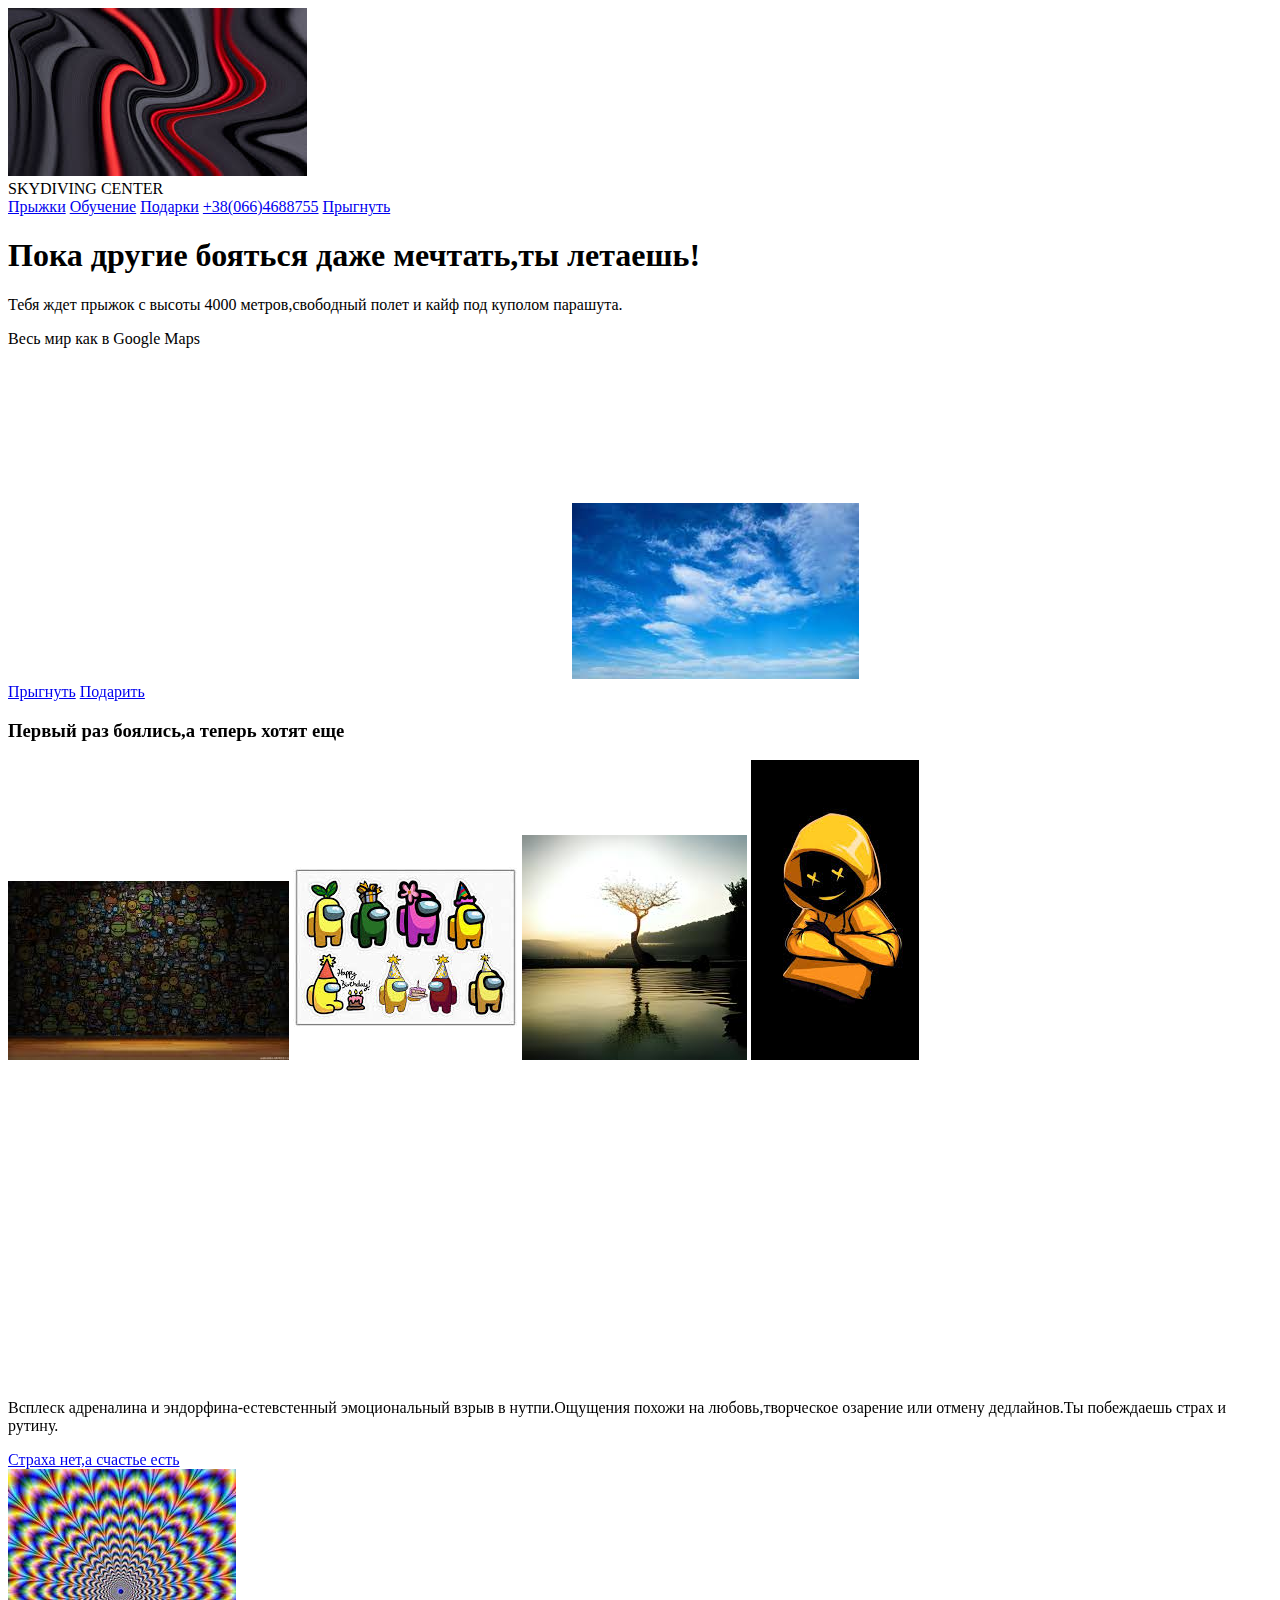
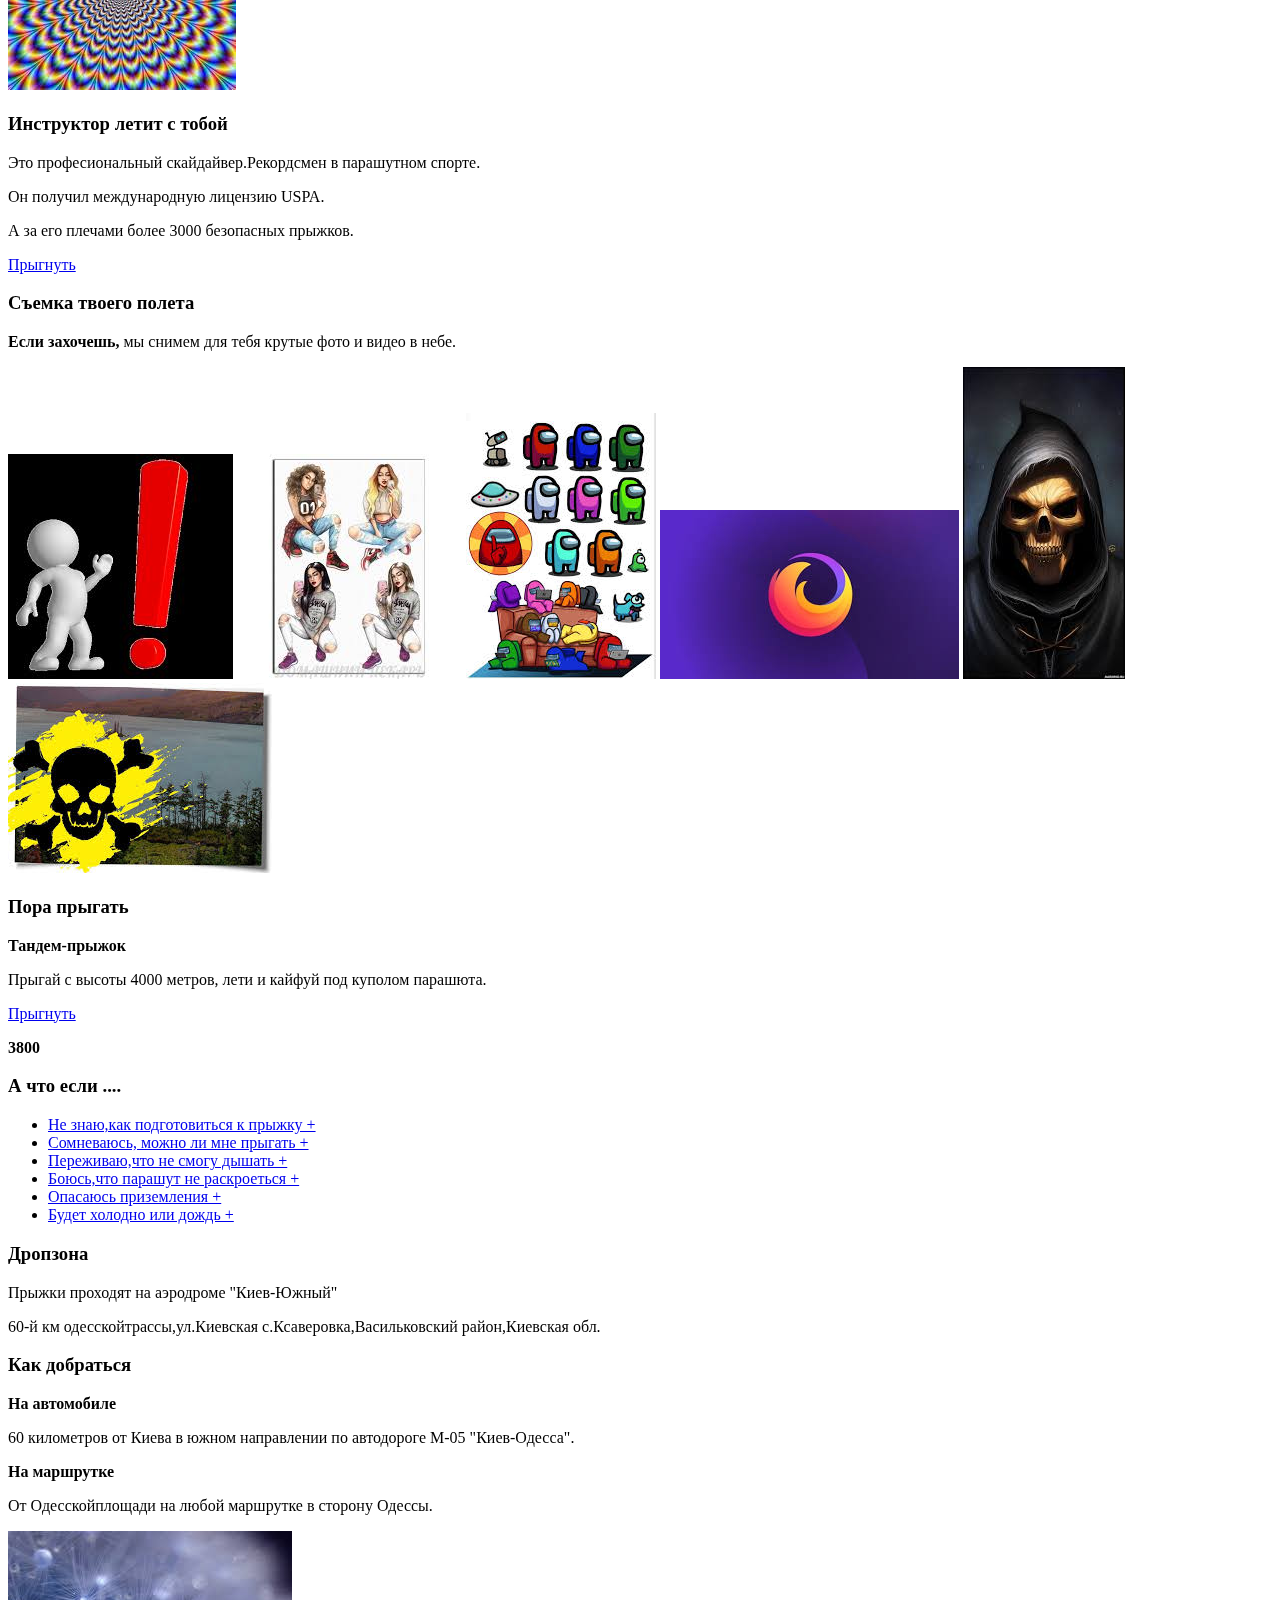
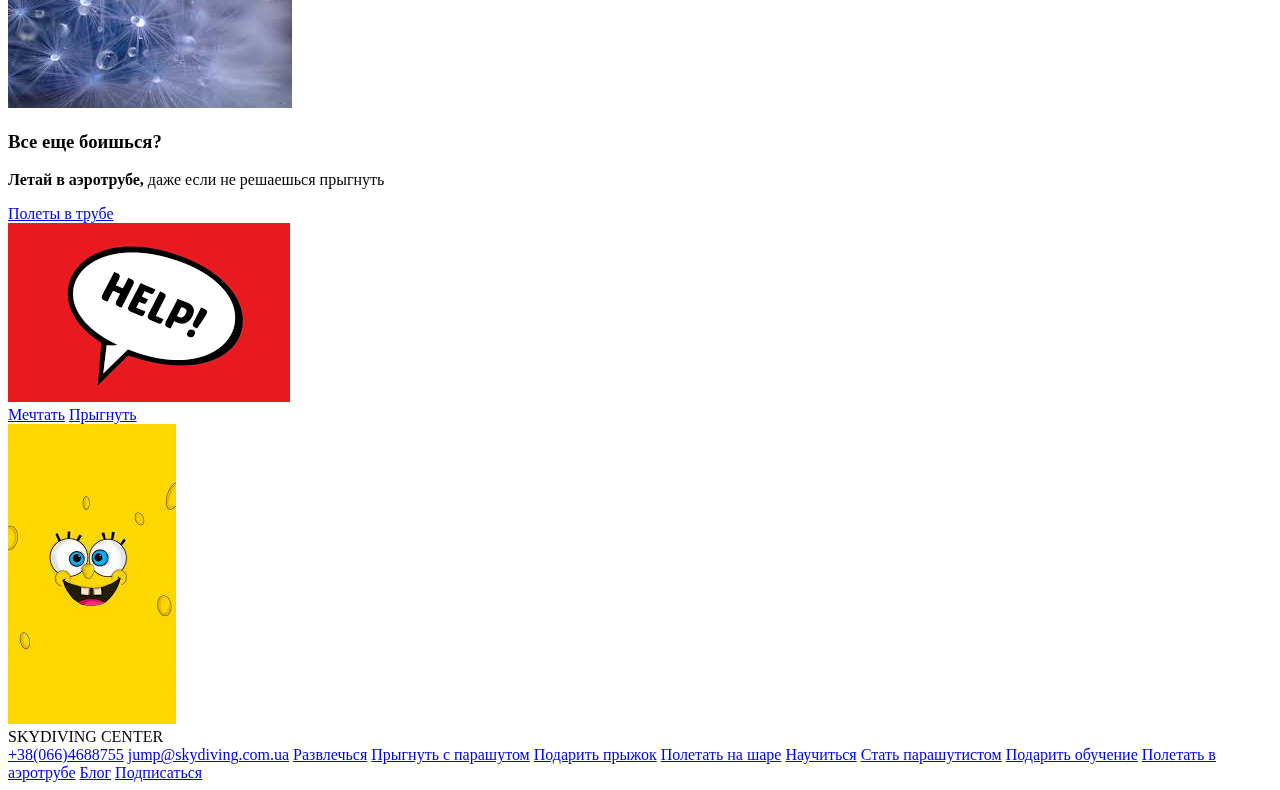
==== index.html @ 31e700b5 "first commit" ====
<!DOCTYPE html>
<html lang="ru">
    <head>
        <meta charset="UTF-8">
        <link rel="stylesheet" href="assets/css/style.css"/>
        <link href="https://fonts.googleapis.com/css2?family=Kaushan+Script&family=Montserrat:ital,wght@1,400;1,700&display=swap" rel="stylesheet">
        <title>Skydiving center</title>
    </head>
    <body>
        <img src="assets/images/1.jpeg">
       <header class="header">
           <div class="header__logo">SKYDIVING CENTER</div>
           <nav class="nav">
               <a class="nav__link" href="tandem/ af/index.html">Прыжки</a>
               <a class="nav__link" href="tandem/ahmad.html">Обучение</a>
               <a class="nav__link" href="tandem/hello.html">Подарки</a>
               <a class="nav__link" href="tandem/joker.html">+38(066)4688755</a>
               <a class="nav__link" href="tandem/tandem.html">Прыгнуть</a>
           </nav>
       </header>
       <main>
        <div class="intro">
            <div class="intro__inner">
                <h1 class="intro__title">Пока другие бояться даже мечтать,ты летаешь!</h1>
            </div>
        </div>
        <section>
            <p>Тебя ждет прыжок с высоты 4000 метров,свободный полет и кайф под куполом парашута.</p>
            <p>Весь мир как в Google Maps</p>
        </section>    
        <iframe width="560" height="315" src="https://www.youtube.com/embed/dGVA5leHzlI" 
        title="YouTube video player" 
        frameborder="0" 
        allow="accelerometer; autoplay; clipboard-write; encrypted-media; gyroscope; picture-in-picture" allowfullscreen>
        </iframe>
        <img src="assets/images/123.jpeg">
        <div>
            <a class="button" href="#">Прыгнуть</a>
            <a class="button" href="#">Подарить</a>
        </div>
        <section>
           <h3>Первый раз боялись,а теперь хотят еще</h3>
        </section>
        <img src="assets/images/2.jpeg">
        <img src="assets/images/231.jpeg">
        <img src="assets/images/3.jpeg">
        <img src="assets/images/312.jpeg">
        <iframe width="560" height="315" 
        src="https://www.youtube.com/embed/czJoyPk-MIU" 
        title="YouTube video player" frameborder="0" 
        allow="accelerometer; autoplay; clipboard-write; encrypted-media; gyroscope; picture-in-picture" allowfullscreen>
        </iframe>
        <section>
            <p>Всплеск адреналина и эндорфина-естевстенный эмоциональный взрыв в нутпи.Ощущения похожи на любовь,творческое озарение или отмену дедлайнов.Ты побеждаешь страх и рутину.</p>
        </section>
        <div>
            <a class="blue button" href="#">Страха нет,а счастье есть</a>
        </div>
        <img src="assets/images/321.jpeg">
        <section>
            <h3>Инструктор летит с тобой</h3>
            <p>Это професиональный скайдайвер.Рекордсмен в парашутном спорте.</p>
            <p>Он получил международную лицензию USPA.</p>
            <p>А за его плечами более 3000 безопасных прыжков.</p>
        </section>
        <div>
            <a class="black button" href="#">Прыгнуть</a>
        </div>
        <section>
            <h3>Съемка твоего полета</h3>
            <p><b>Если захочешь,</b> мы снимем для тебя крутые фото и видео в небе.</p>
        </section>
        <img src="assets/images/324.jpeg">
        <img src="assets/images/4.jpeg">
        <img src="assets/images/432.jpeg">
        <img src="assets/images/5.jpeg">
        <img src="assets/images/6.jpeg">
        <img src="assets/images/7.jpeg">
        <section>
            <h3>Пора прыгать</h3>
            <p><b>Тандем-прыжок</b></p>
            <p>Прыгай с высоты 4000 метров, лети и кайфуй под куполом парашюта.</p>
        </section>
        <div>
            <a class="black button" href="#">Прыгнуть</a>
        </div>
        <section>
            <p><strong>3800</strong></p>
        </section>
        <aside>
            <h3>А что если ....</h3>
            <ul>
                <li><a href="#">Не знаю,как подготовиться к прыжку       +</a></li>
                <li><a href="#">Сомневаюсь, можно ли мне прыгать         +</a></li>
                <li><a href="#">Переживаю,что не смогу дышать            +</a></li>
                <li><a href="#">Боюсь,что парашут не раскроеться         +</a></li>
                <li><a href="#">Опасаюсь приземления                     +</a></li>
                <li><a href="#">Будет холодно или дождь                  +</a></li>
            </ul>
        </aside>
        <section>
            <h3>Дропзона</h3>
            <p>Прыжки проходят на аэродроме "Киев-Южный"</p>
            <p>60-й км одесскойтрассы,ул.Киевская с.Ксаверовка,Васильковский район,Киевская обл.</p>
            <h3>Как добраться</h3>
            <p><b>На автомобиле</b></p>
            <p>60 километров от Киева в южном направлении по автодороге М-05 "Киев-Одесса".</p>
            <p><b>На маршрутке</b></p>
             <p>От Одесскойплощади на любой маршрутке в сторону Одессы.</p>
        </section>
        <img src="assets/images/8.jpeg">
        <section>
            <h3>Все еще боишься?</h3>
            <p><b>Летай в аэротрубе,</b> даже если не решаешься прыгнуть</p>
        </section>
        <div>
            <a class="button" href="#">Полеты в трубе</a>
        </div>
        <img src="assets/images/9.png">
        <div>
            <a class="black button" href="#">Мечтать</a>
            <a class="black button" href="#">Прыгнуть</a>
        </div>
        <img src="assets/images/images.jpeg">
        <div class="header__logo">SKYDIVING CENTER</div>
        <div>
            <a class="button" href="#">+38(066)4688755</a>
            <a class="button" href="#">jump@skydiving.com.ua</a>
            <a class="button" href="#">Развлечься</a>
            <a class="button" href="#">Прыгнуть с парашутом</a>
            <a class="button" href="#">Подарить прыжок</a>
            <a class="button" href="#">Полетать на шаре</a>
            <a class="button" href="#">Научиться</a>
            <a class="button" href="#">Стать парашутистом</a>
            <a class="button" href="#">Подарить обучение</a>
            <a class="button" href="#">Полетать в аэротрубе</a>
            <a class="button" href="#">Блог</a>
            <a class="button" href="#">Подписаться</a>
        </div>
       </main>

    </body>
</html>
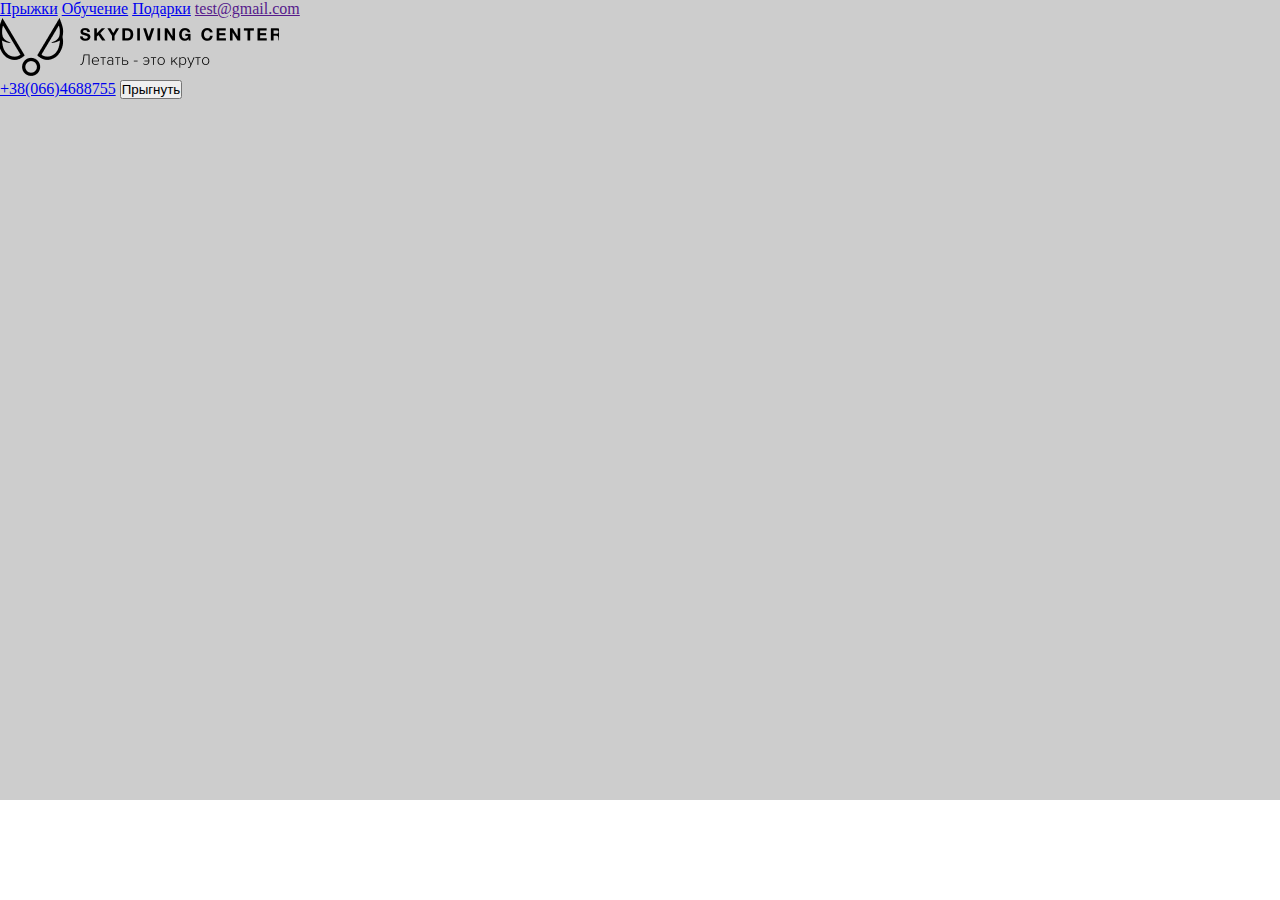
==== commit 06a941b6: "fix issue & add new task" ====
--- a/index.html
+++ b/index.html
@@ -7,17 +7,28 @@
         <title>Skydiving center</title>
     </head>
     <body>
-        <img src="assets/images/1.jpeg">
-       <header class="header">
-           <div class="header__logo">SKYDIVING CENTER</div>
-           <nav class="nav">
-               <a class="nav__link" href="tandem/ af/index.html">Прыжки</a>
-               <a class="nav__link" href="tandem/ahmad.html">Обучение</a>
-               <a class="nav__link" href="tandem/hello.html">Подарки</a>
-               <a class="nav__link" href="tandem/joker.html">+38(066)4688755</a>
-               <a class="nav__link" href="tandem/tandem.html">Прыгнуть</a>
-           </nav>
-       </header>
+        <!-- <img src="assets/images/1.jpeg"> -->
+        <div class="container">
+            <header class="header">
+                <nav class="nav">
+                    <a class="nav__link" href="tandem.html">Прыжки</a>
+                    <a class="nav__link" href="aff.html">Обучение</a>
+                    <a class="nav__link" href="gift.html">Подарки</a>
+                    <!-- посмотри про email -->
+                    <a class="nav__link" href="">test@gmail.com</a>
+                    
+                </nav>
+                <div class="header__logo">
+                    <img src="assets/images/logo_black.png">
+                </div>
+                <div class="contacts">
+                    <a class="nav__link" href="tel:+38(066)4688755">+38(066)4688755</a>
+                    <button class="nav__link">Прыгнуть</button>
+                </div>
+            </header>
+         </div>
+
+  <!---
        <main>
         <div class="intro">
             <div class="intro__inner">
@@ -70,12 +81,16 @@
             <h3>Съемка твоего полета</h3>
             <p><b>Если захочешь,</b> мы снимем для тебя крутые фото и видео в небе.</p>
         </section>
-        <img src="assets/images/324.jpeg">
-        <img src="assets/images/4.jpeg">
-        <img src="assets/images/432.jpeg">
-        <img src="assets/images/5.jpeg">
-        <img src="assets/images/6.jpeg">
-        <img src="assets/images/7.jpeg">
+        
+        <div class="gallery">
+            <img src="assets/images/324.jpeg">  
+            <img src="assets/images/4.jpeg">
+            <img src="assets/images/432.jpeg">
+            <img src="assets/images/5.jpeg">
+            <img src="assets/images/6.jpeg">
+            <img src="assets/images/7.jpeg">
+         </div>
+
         <section>
             <h3>Пора прыгать</h3>
             <p><b>Тандем-прыжок</b></p>
@@ -98,25 +113,35 @@
                 <li><a href="#">Будет холодно или дождь                  +</a></li>
             </ul>
         </aside>
+
         <section>
             <h3>Дропзона</h3>
-            <p>Прыжки проходят на аэродроме "Киев-Южный"</p>
-            <p>60-й км одесскойтрассы,ул.Киевская с.Ксаверовка,Васильковский район,Киевская обл.</p>
-            <h3>Как добраться</h3>
+            <ul>
+                <li>Прыжки проходят на аэродроме "Киев-Южный"</li>
+                <li>60-й км одесскойтрассы,ул.Киевская с.Ксаверовка,Васильковский район,Киевская обл.</li>
+            </ul>
+        
+            <h3>Как добраться</h3> 
+        -->
+            <!-- Переделать на список -->
+
+            <!---
             <p><b>На автомобиле</b></p>
             <p>60 километров от Киева в южном направлении по автодороге М-05 "Киев-Одесса".</p>
             <p><b>На маршрутке</b></p>
-             <p>От Одесскойплощади на любой маршрутке в сторону Одессы.</p>
+            <p>От Одесскойплощади на любой маршрутке в сторону Одессы.</p>
+
+
+            <img src="assets/images/8.jpeg">     
         </section>
-        <img src="assets/images/8.jpeg">
+        
         <section>
             <h3>Все еще боишься?</h3>
             <p><b>Летай в аэротрубе,</b> даже если не решаешься прыгнуть</p>
+            <a class="button" href="#">Полеты в трубе</a>
+            <img src="assets/images/9.png">
         </section>
-        <div>
-            <a class="button" href="#">Полеты в трубе</a>
-        </div>
-        <img src="assets/images/9.png">
+
         <div>
             <a class="black button" href="#">Мечтать</a>
             <a class="black button" href="#">Прыгнуть</a>
@@ -139,5 +164,29 @@
         </div>
        </main>
 
+
+
+<div class="main">
+    <div class="title">
+        <div class="section">
+            <h3>Тандем-прыжок</h3>
+            <span>Прыгай с высоты 4000 метров, лети и кайфуй под куполом парашюта.</span>
+        </div>
+        <button>Jump</button>
+    </div>
+    <div class="aditional">
+        <img src="" alt="">
+        <span class="price">3800$</span>
+    </div>
+</div>
+
+-->
     </body>
 </html>
+
+
+
+
+
+
+
--- a/assets/css/style.css
+++ b/assets/css/style.css
@@ -0,0 +1,13 @@
+* {
+    margin: 0;
+    padding: 0;
+}
+
+.container {
+    width: 1440px;
+    margin: 0 auto;
+}
+.header {
+    background: rgb(205, 205, 205);
+    height: 800px;
+}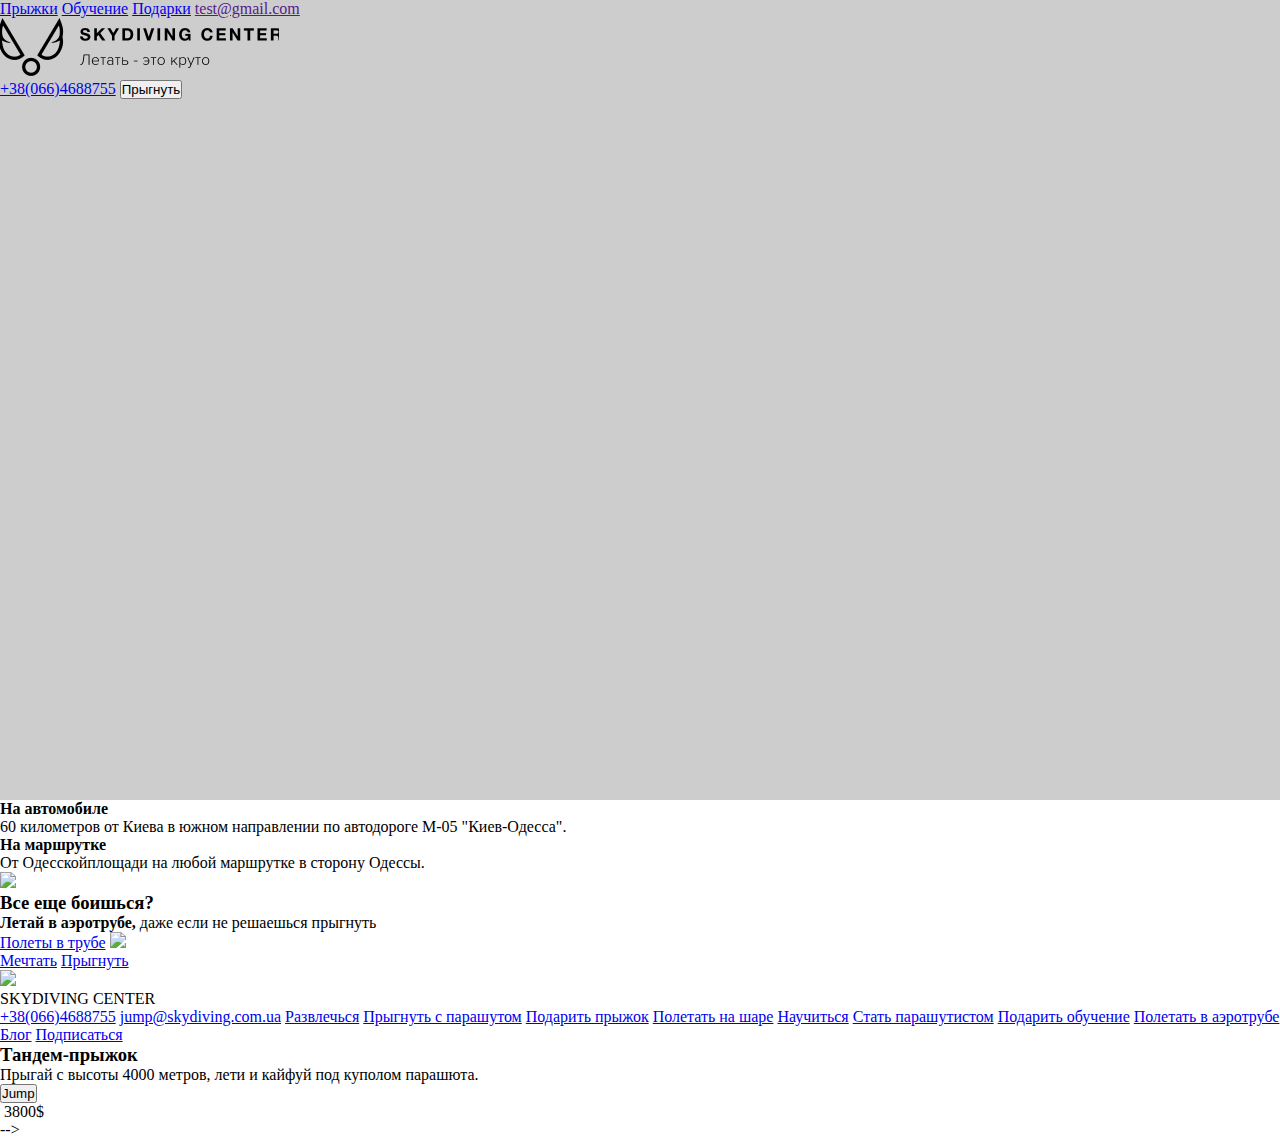
==== commit 63d82304: "commit first" ====
--- a/index.html
+++ b/index.html
@@ -123,14 +123,14 @@
         
             <h3>Как добраться</h3> 
         -->
-            <!-- Переделать на список -->
+            <ul>
 
-            <!---
-            <p><b>На автомобиле</b></p>
-            <p>60 километров от Киева в южном направлении по автодороге М-05 "Киев-Одесса".</p>
-            <p><b>На маршрутке</b></p>
-            <p>От Одесскойплощади на любой маршрутке в сторону Одессы.</p>
-
+            
+            <li><b>На автомобиле</b></li>
+            <li>60 километров от Киева в южном направлении по автодороге М-05 "Киев-Одесса".</li>
+            <li><b>На маршрутке</b></li>
+            <li>От Одесскойплощади на любой маршрутке в сторону Одессы.</li>
+            </ul>
 
             <img src="assets/images/8.jpeg">     
         </section>
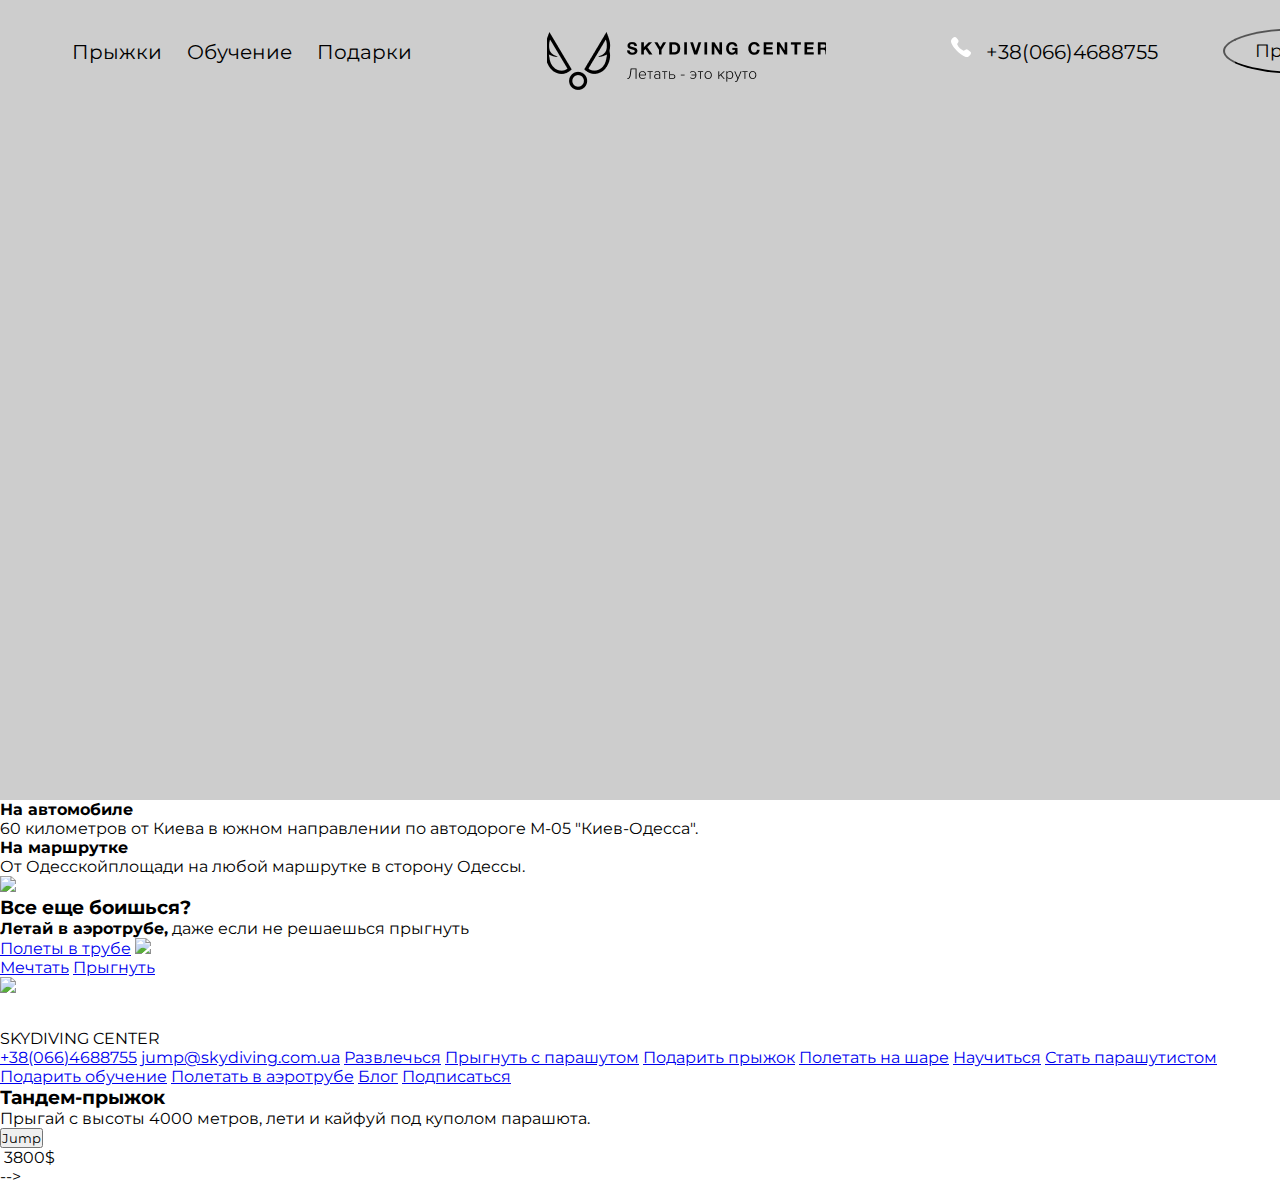
==== commit 5c8aeeec: "commit fix logo" ====
--- a/index.html
+++ b/index.html
@@ -15,15 +15,19 @@
                     <a class="nav__link" href="aff.html">Обучение</a>
                     <a class="nav__link" href="gift.html">Подарки</a>
                     <!-- посмотри про email -->
-                    <a class="nav__link" href="">test@gmail.com</a>
-                    
+                    <!-- <a class="nav__link" href="mailto:jump@skydiving.com.ua">jump@skydiving.com.ua</a> -->
                 </nav>
                 <div class="header__logo">
                     <img src="assets/images/logo_black.png">
                 </div>
                 <div class="contacts">
+                    
+                    <svg width="20" height="20" viewBox="0 0 20 20" fill="black" xmlns="http://www.w3.org/2000/svg">
+                        <path d="M16.1668 12.3792C15.4951 12.2347 14.9637 12.5466 14.4932 12.8189C14.0114 13.0996 13.0951 13.8429 12.57 13.6526C9.88108 12.5455 7.35213 10.192 6.25739 7.49238C6.06444 6.95598 6.80424 6.03392 7.08283 5.54638C7.35316 5.07443 7.65858 4.53803 7.51928 3.8613C7.3934 3.25317 5.76522 1.18139 5.18947 0.614843C4.80977 0.240613 4.42078 0.0347856 4.02147 0.00152065C2.5202 -0.0629302 0.843516 1.94024 0.549452 2.41947C-0.187255 3.44133 -0.183128 4.80103 0.561834 6.44973C2.35717 10.8781 9.14747 17.5613 13.5925 19.4241C14.4128 19.8077 15.1629 20 15.8366 20C16.496 20 17.0831 19.816 17.5876 19.4511C17.9684 19.2318 20.0536 17.4719 19.9989 15.9302C19.9659 15.5373 19.7606 15.1444 19.3912 14.7639C18.8289 14.1828 16.7704 12.506 16.1668 12.3792Z" fill="white"/>
+                        </svg>           
                     <a class="nav__link" href="tel:+38(066)4688755">+38(066)4688755</a>
-                    <button class="nav__link">Прыгнуть</button>
+                    <button class="btn">Прыгнуть</button>
+                    
                 </div>
             </header>
          </div>
--- a/assets/css/style.css
+++ b/assets/css/style.css
@@ -1,13 +1,51 @@
 * {
     margin: 0;
     padding: 0;
+    font-family: Montserrat, sans-serif ;
+
 }
 
 .container {
     width: 1440px;
     margin: 0 auto;
+    
 }
 .header {
     background: rgb(205, 205, 205);
     height: 800px;
-}+    display: flex;
+    justify-content: space-around;
+    
+    font-size: 20px;
+    
+}
+.nav__link {
+    
+    display: inline-block;
+    vertical-align: top;
+    margin: 0 10px;
+    color: black;
+    text-decoration: none;
+    padding-top: 40px;
+
+}
+.btn{
+    
+    background: none;
+    font-size: 18px;
+    border-radius: 100%;
+    padding: 10px;
+    padding-left: 30px;
+    padding-right: 30px;
+   margin-left: 50px;
+   margin-top: 28px;
+}
+.header__logo{
+    padding-top: 32px;
+}
+    
+
+    
+
+
+
